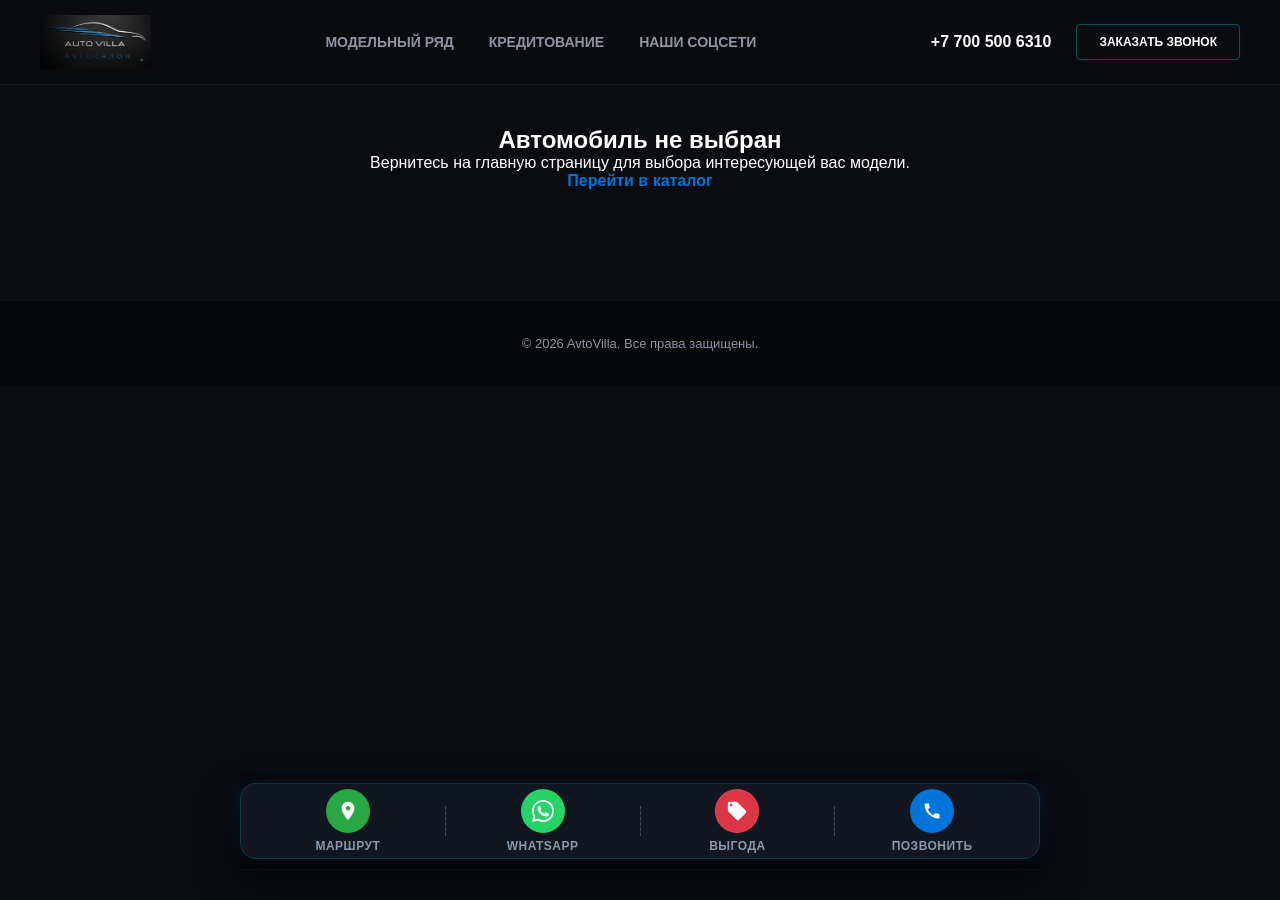
==== car.html @ 93158529 "Add files via upload" ====
<!DOCTYPE html>
<html lang="ru">
<head>
    <meta charset="UTF-8">
    <meta name="viewport" content="width=device-width, initial-scale=1.0">
    <title>Детали автомобиля | AvtoVilla</title>
    <link rel="stylesheet" href="style.css">
    <style>
        /* --- СТИЛИ ПРЕМИАЛЬНОГО СЛАЙДЕРА ГАЛЕРЕИ --- */
        .premium-gallery-container {
            position: relative;
            width: 100%;
            max-width: 900px;
            margin: 0 auto 15px auto;
            overflow: hidden;
            border-radius: 16px;
            background: #0d1117;
            border: 1px solid rgba(255, 255, 255, 0.05);
            box-shadow: 0 20px 40px rgba(0, 0, 0, 0.6);
        }

        .gallery-track-wrapper {
            position: relative;
            width: 100%;
            height: 520px;
        }

        .gallery-slide {
            position: absolute;
            top: 0;
            left: 0;
            width: 100%;
            height: 100%;
            opacity: 0;
            visibility: hidden;
            transform: scale(1.02);
            transition: opacity 0.6s cubic-bezier(0.4, 0, 0.2, 1),
                        visibility 0.6s cubic-bezier(0.4, 0, 0.2, 1),
                        transform 0.6s cubic-bezier(0.4, 0, 0.2, 1);
        }

        .gallery-slide.active {
            opacity: 1;
            visibility: visible;
            transform: scale(1);
        }

        .gallery-slide img {
            width: 100%;
            height: 100%;
            object-fit: cover;
        }

        .gallery-nav-arrow {
            position: absolute;
            top: 50%;
            transform: translateY(-50%);
            background: rgba(10, 12, 16, 0.6);
            backdrop-filter: blur(10px);
            -webkit-backdrop-filter: blur(10px);
            color: #ffffff;
            border: 1px solid rgba(255, 255, 255, 0.1);
            width: 54px;
            height: 54px;
            border-radius: 50%;
            cursor: pointer;
            font-size: 1.8rem;
            display: flex;
            align-items: center;
            justify-content: center;
            z-index: 5;
            transition: all 0.3s cubic-bezier(0.4, 0, 0.2, 1);
        }

        .gallery-nav-arrow:hover {
            background: #0074d9;
            transform: translateY(-50%) scale(1.08);
        }

        .gallery-nav-arrow.btn-prev { left: 25px; }
        .gallery-nav-arrow.btn-next { right: 25px; }

        /* --- СТИЛИ ПАНЕЛИ ДЕЙСТВИЙ --- */
        .action-bar-container { width: 100%; background: #06080c; padding: 10px 0; border-bottom: 1px solid rgba(255, 255, 255, 0.05); }
        .action-bar { max-width: 900px; margin: 0 auto; display: flex; justify-content: space-around; align-items: center; padding: 5px 10px; }
        .action-item { display: flex; flex-direction: column; align-items: center; text-decoration: none; color: #8a99ad; gap: 6px; transition: color 0.3s; cursor: pointer; }
        .action-item:hover { color: #fff; }
        .action-icon { width: 44px; height: 44px; border-radius: 50%; display: flex; align-items: center; justify-content: center; transition: transform 0.3s; }
        .action-item:hover .action-icon { transform: scale(1.1); }
        .icon-2gis { background: #28a745; }
        .icon-wa { background: #25d366; }
        .icon-discount { background: #dc3545; }
        .icon-phone { background: #0074d9; }
        .action-text { font-size: 0.75rem; font-weight: 600; text-transform: uppercase; }
        .action-divider { width: 1px; height: 30px; background: rgba(255, 255, 255, 0.1); }
    </style>
</head>
<body>

    <header class="main-header">
        <div class="header-container-fluid">
            <a href="index.html" class="logo-link"><img src="logo.jpg" alt="AvtoVilla" class="header-logo"></a>
            <nav class="nav-menu">
                <a href="index.html#catalog" class="nav-link">Модельный ряд</a>
                <a href="#" class="nav-link">Кредитование</a>
                <a href="socials.html" class="nav-link">Наши соцсети</a>
            </nav>
            <div class="header-contacts">
                <a href="tel:+77005006310" class="phone-link">+7 700 500 6310</a>
                <button class="btn-callback" type="button">Заказать звонок</button>
            </div>
        </div>
    </header>

    <div class="action-bar-container">
        <div class="action-bar">
            <a href="https://2gis.kz/shymkent/geo/70000001097871606" target="_blank" class="action-item">
                <div class="action-icon icon-2gis"><svg viewBox="0 0 24 24" width="22" height="22" fill="white"><path d="M12 2C8.13 2 5 5.13 5 9c0 5.25 7 13 7 13s7-7.75 7-13c0-3.87-3.13-7-7-7zm0 9.5c-1.38 0-2.5-1.12-2.5-2.5s1.12-2.5 2.5-2.5 2.5 1.12 2.5 2.5-1.12 2.5-2.5 2.5z"/></svg></div>
                <span class="action-text">МАРШРУТ</span>
            </a>
            <div class="action-divider"></div>
            <a href="#" class="action-item" id="detail-action-wa"><div class="action-icon icon-wa"><svg viewBox="0 0 24 24" width="22" height="22" fill="white"><path d="M12.031 0C5.405 0 0 5.394 0 12.02c0 2.122.55 4.19 1.595 6.014L.014 23.98l6.09-1.59c1.783 1 3.8 1.528 5.918 1.528h.005c6.626 0 12.025-5.395 12.025-12.02C24.053 5.394 18.657 0 12.03 0zM12 21.944h-.003c-1.803 0-3.568-.485-5.114-1.4l-.367-.217-3.804.996.994-3.71-.237-.378c-1.006-1.597-1.536-3.456-1.536-5.37C1.933 6.47 6.4 2.015 11.967 2.015c5.567 0 10.035 4.455 10.035 10.01 0 5.556-4.468 10.013-10.002 10.013v-.094zm5.498-7.514c-.302-.15-1.785-.88-2.062-.98-.277-.1-.478-.15-.68.15-.2.302-.782.98-.958 1.18-.176.202-.353.228-.655.077-1.637-.803-2.92-1.92-3.957-3.418-.124-.177-.015-.273.136-.425.135-.136.302-.352.453-.528.15-.176.2-.302.302-.503.102-.202.05-.378-.025-.528-.077-.15-.68-1.638-.93-2.242-.244-.59-.492-.51-.68-.52h-.58c-.202 0-.528.076-.804.378-.276.302-1.055 1.03-1.055 2.512 0 1.482 1.08 2.915 1.232 3.116.15.202 2.126 3.245 5.15 4.547 2.02 0.867 2.766.93 3.8.78.68-.1 1.786-.73 2.038-1.433.25-.703.25-1.306.175-1.433-.075-.126-.276-.202-.58-.353z"/></svg></div><span class="action-text">WHATSAPP</span></a>
            <div class="action-divider"></div>
            <a href="#" class="action-item" id="detail-action-benefit"><div class="action-icon icon-discount"><svg viewBox="0 0 24 24" width="22" height="22" fill="white"><path d="M21.41 11.58l-9-9C12.05 2.22 11.55 2 11 2H4c-1.1 0-2 .9-2 2v7c0 .55.22 1.05.59 1.42l9 9c.36.36.86.58 1.41.58.55 0 1.05-.22 1.41-.59l7-7c.37-.36.59-.86.59-1.41 0-.55-.23-1.06-.59-1.42zM5.5 7C4.67 7 4 6.33 4 5.5S4.67 4 5.5 4 7 4.67 7 5.5 6.33 7 5.5 7z"/></svg></div><span class="action-text">ВЫГОДА</span></a>
            <div class="action-divider"></div>
            <a href="tel:+77780505848" class="action-item"><div class="action-icon icon-phone"><svg viewBox="0 0 24 24" width="20" height="22" fill="white"><path d="M20.01 15.38c-1.23 0-2.42-.2-3.53-.56-.35-.12-.74-.03-1.01.24l-1.57 1.97c-2.83-1.35-5.48-3.9-6.89-6.83l1.95-1.66c.27-.28.35-.67.24-1.02-.37-1.11-.56-2.3-.56-3.53 0-.54-.45-.99-.99-.99H4.19C3.65 3 3 3.24 3 3.99 3 13.28 10.73 21 20.03 21c.76 0 .98-.66.98-1.21v-3.42c0-.54-.45-.99-.99-.99z"/></svg></div><span class="action-text">ПОЗВОНИТЬ</span></a>
        </div>
    </div>

    <main class="container" style="padding-top: 30px; padding-bottom: 60px;">
        <a href="index.html" class="back-link" style="display: inline-block; margin-bottom: 25px; color: #0074d9; text-decoration: none; font-weight: bold; font-size: 1.1rem;">← Назад</a>
        <div id="car-details"><p style="text-align:center; padding:50px; color: white;">Загрузка спецификации...</p></div>
    </main>

    <footer class="main-footer">
        <div class="container"><p>&copy; 2026 AvtoVilla. Все права защищены.</p></div>
    </footer>

    <div id="modal" class="modal-overlay">
        <div class="modal-content">
            <span class="close-modal">&times;</span>
            <h2 id="modal-title">Забронировать авто</h2>
            <form id="callback-form">
                <input type="text" placeholder="Ваше имя" required>
                <input type="tel" placeholder="Ваш телефон" required>
                <button type="submit" class="btn-primary" style="width:100%;">Отправить</button>
            </form>
        </div>
    </div>

    <div id="success-notification" style="display: none !important; position: fixed; top: 0; left: 0; width: 100%; height: 100%; background: rgba(0, 0, 0, 0.9); z-index: 99999 !important; justify-content: center; align-items: center; opacity: 0; transition: opacity 0.3s ease;">
        <div style="background: #141822; padding: 40px; border-radius: 16px; text-align: center; border: 1px solid #0074d9; max-width: 400px; width: 90%;">
            <div style="font-size: 50px; color: #25d366; margin-bottom: 20px;">✓</div>
            <h2 style="color: #fff; margin-bottom: 15px;">Спасибо за заявку!</h2>
            <p style="color: #8e94a0; line-height: 1.5;">Мы получили ваш запрос. Менеджер свяжется с вами в ближайшее время.</p>
            <button onclick="closeNotification()" style="margin-top: 25px; padding: 12px 30px; background: #0074d9; color: white; border-radius: 8px; font-weight: bold; cursor: pointer; border: none;">Понятно</button>
        </div>
    </div>

    <script>
        function closeNotification() {
            const n = document.getElementById('success-notification');
            n.style.opacity = '0';
            setTimeout(() => { n.style.display = 'none'; }, 300);
        }
        document.querySelector('.close-modal').onclick = () => document.getElementById('modal').style.display = 'none';
    </script>
    <script src="car-loader.js"></script>
</body>
</html>
---- style.css ----
/* --- ГЛОБАЛЬНЫЕ НАСТРОЙКИ --- */
:root { --bg-dark: #0a0c10; --card-bg: #141822; --text-main: #ffffff; --text-muted: #8e94a0; --accent-blue: #0074d9; --accent-glow: #00f7ff; --gradient-blue: linear-gradient(135deg, #00f7ff 0%, #0074d9 100%); --transition-smooth: all 0.4s cubic-bezier(0.25, 0.8, 0.25, 1); }
* { box-sizing: border-box; margin: 0; padding: 0; font-family: "Segoe UI", Roboto, Helvetica, Arial, sans-serif; -webkit-font-smoothing: antialiased; }
body { background-color: var(--bg-dark); color: var(--text-main); overflow-x: hidden; }
button { cursor: pointer; border: none; outline: none; }
.container { max-width: 1240px; margin: 0 auto; padding: 0 20px; }
/* --- ШАПКА --- */
.main-header { background: rgba(10, 12, 16, 0.95); backdrop-filter: blur(12px); border-bottom: 1px solid rgba(255, 255, 255, 0.05); position: fixed; top: 0; left: 0; width: 100%; z-index: 1000; height: 85px; display: flex; align-items: center; }
.header-container-fluid { width: 100%; max-width: 1920px; margin: 0 auto; display: flex; align-items: center; justify-content: space-between; padding: 0 40px; }
.logo-link { display: flex; align-items: center; text-decoration: none; transition: var(--transition-smooth); }
.logo-link:hover { transform: scale(1.02); opacity: 0.9; }
.header-logo { height: 55px; width: auto; object-fit: contain; }
.nav-menu { display: flex; gap: 35px; }
.nav-link { color: var(--text-muted); text-decoration: none; font-size: 14px; font-weight: 600; text-transform: uppercase; transition: var(--transition-smooth); padding: 5px 0; position: relative; }
.nav-link:hover, .nav-link.active { color: #fff; }
.nav-link::after { content: ''; position: absolute; bottom: -4px; left: 0; width: 0; height: 2px; background-color: var(--accent-blue); transition: var(--transition-smooth); }
.nav-link:hover::after, .nav-link.active::after { width: 100%; }
.header-contacts { display: flex; align-items: center; gap: 25px; }
.phone-link { color: #fff; text-decoration: none; font-weight: 700; font-size: 16px; }
/* --- КНОПКИ --- */
.btn-callback { background: transparent; color: #fff; border: 1px solid rgba(0, 247, 255, 0.3); padding: 10px 22px; border-radius: 4px; font-weight: 600; font-size: 12px; text-transform: uppercase; transition: var(--transition-smooth); box-shadow: 0 0 10px rgba(0, 247, 255, 0.05); }
.btn-callback:hover { background: var(--gradient-blue); color: #000; border-color: transparent; box-shadow: 0 0 20px rgba(0, 247, 255, 0.5); }
.btn-primary { background: var(--gradient-blue); color: #fff; padding: 16px 38px; font-size: 15px; font-weight: 700; text-transform: uppercase; border-radius: 4px; transition: var(--transition-smooth); box-shadow: 0 4px 15px rgba(0, 116, 217, 0.3); }
.btn-primary:hover { box-shadow: 0 0 25px rgba(0, 247, 255, 0.6); transform: translateY(-2px); color: #000; }
.btn-secondary { background: transparent; color: #fff; border: 2px solid #fff; padding: 14px 36px; font-size: 15px; font-weight: 700; text-transform: uppercase; border-radius: 4px; transition: var(--transition-smooth); }
.btn-secondary:hover { background: rgba(255, 255, 255, 0.15); transform: translateY(-2px); }
/* --- ГЛАВНЫЙ БАННЕР --- */
.hero-section { height: 85vh; background: url('https://images.unsplash.com/photo-1617788138017-80ad40651399?auto=format&fit=crop&w=1920&q=80') center/cover no-repeat; position: relative; display: flex; align-items: center; padding-top: 85px; margin-bottom: 60px; }
.hero-overlay { position: absolute; top: 0; left: 0; width: 100%; height: 100%; background: linear-gradient(to right, rgba(10, 12, 16, 0.95) 30%, rgba(10, 12, 16, 0.2) 100%); }
.hero-content { position: relative; z-index: 2; max-width: 750px; margin-left: 8%; padding: 0 20px; }
.hero-badge { color: var(--accent-glow); text-transform: uppercase; font-size: 13px; font-weight: 700; letter-spacing: 2px; display: inline-block; margin-bottom: 15px; }
.hero-title { font-size: 54px; font-weight: 800; line-height: 1.15; margin-bottom: 22px; }
.hero-subtitle { font-size: 18px; color: #cbd5e1; margin-bottom: 35px; }
.hero-buttons { display: flex; gap: 20px; }
/* --- ПАНЕЛЬ ДЕЙСТВИЙ --- */
.action-bar-container { position: fixed; bottom: 30px; left: 50%; transform: translateX(-50%); z-index: 9999; width: 100%; max-width: 800px; padding: 0 20px; }
.action-bar { background: rgba(20, 24, 34, 0.95); backdrop-filter: blur(15px); border: 1px solid rgba(0, 247, 255, 0.15); border-radius: 16px; display: flex; justify-content: space-around; align-items: center; padding: 15px 20px; box-shadow: 0 20px 40px rgba(0, 0, 0, 0.6), 0 0 20px rgba(0, 116, 217, 0.15); }
.action-item { display: flex; flex-direction: column; align-items: center; gap: 10px; text-decoration: none; color: var(--text-main); transition: var(--transition-smooth); flex: 1; }
.action-item:hover { transform: translateY(-3px); }
.action-item:hover .action-text { color: var(--accent-glow); }
.action-icon { width: 44px; height: 44px; display: flex; justify-content: center; align-items: center; border-radius: 12px; transition: var(--transition-smooth); }
.icon-2gis { background: linear-gradient(135deg, #a4cc35, #7eb318); }
.icon-wa { background: linear-gradient(135deg, #25D366, #128C7E); }
.icon-discount { background: linear-gradient(135deg, #2a2a2a, #111111); border: 1px solid rgba(255,255,255,0.1); }
.icon-phone { background: linear-gradient(135deg, #eb1c24, #b0151b); }
.action-text { font-size: 11px; font-weight: 700; letter-spacing: 0.5px; transition: var(--transition-smooth); }
.action-divider { width: 1px; height: 40px; border-right: 1px dashed rgba(255, 255, 255, 0.15); }
/* --- КАТАЛОГ --- */
.catalog-section { padding: 60px 0; background-color: var(--bg-dark); }
.catalog-header { text-align: center; margin-bottom: 50px; }
.section-title { font-size: 36px; font-weight: 800; margin-bottom: 10px; }
.section-desc { color: var(--text-muted); font-size: 16px; }
.cars-grid { display: grid; grid-template-columns: repeat(auto-fill, minmax(350px, 1fr)); gap: 30px; }
.car-card { background: var(--card-bg); border-radius: 8px; overflow: hidden; text-decoration: none; color: inherit; display: flex; flex-direction: column; border: 1px solid rgba(255, 255, 255, 0.02); transition: var(--transition-smooth); cursor: pointer; }
.car-card:hover { transform: translateY(-8px); border-color: rgba(0, 247, 255, 0.2); box-shadow: 0 15px 35px rgba(0, 0, 0, 0.6); }
.car-image-container { width: 100%; height: 230px; background: #0f121a; overflow: hidden; position: relative; }
.car-image { width: 100%; height: 100%; object-fit: cover; transition: transform 0.6s cubic-bezier(0.25, 0.8, 0.25, 1); }
.car-card:hover .car-image { transform: scale(1.05); }
.car-info { padding: 25px; flex-grow: 1; display: flex; flex-direction: column; }
.car-title { font-size: 24px; font-weight: 700; margin-bottom: 15px; color: #fff; }
.price-row { display: flex; justify-content: space-between; align-items: baseline; margin-bottom: 12px; }
.price-label { font-size: 14px; color: var(--text-muted); }
.base-price { font-size: 24px; font-weight: 800; color: #fff; }
.monthly-block { background: rgba(255, 255, 255, 0.02); border-left: 3px solid var(--accent-blue); padding: 12px 15px; margin-bottom: 22px; border-radius: 0 4px 4px 0; }
.monthly-label { font-size: 11px; color: var(--text-muted); text-transform: uppercase; letter-spacing: 0.5px; }
.monthly-price { font-size: 17px; font-weight: 700; color: #fff; margin-top: 2px; }
.btn-card-action { background: transparent; color: var(--text-main); border: 1px solid rgba(255, 255, 255, 0.1); padding: 13px 0; width: 100%; font-weight: 700; font-size: 13px; text-transform: uppercase; text-align: center; margin-top: auto; transition: var(--transition-smooth); }
.car-card:hover .btn-card-action { background: var(--gradient-blue); color: #000; border-color: transparent; box-shadow: 0 5px 15px rgba(0, 247, 255, 0.3); }
/* --- МОДАЛЬНОЕ ОКНО --- */
.modal-overlay { display: none; position: fixed; top: 0; left: 0; width: 100%; height: 100%; background: rgba(0, 0, 0, 0.85); backdrop-filter: blur(8px); z-index: 2000; justify-content: center; align-items: center; }
.modal-content { background: var(--card-bg); padding: 40px; border-radius: 8px; width: 100%; max-width: 400px; border: 1px solid rgba(0, 116, 217, 0.3); position: relative; }
.modal-content input { width: 100%; padding: 12px; margin: 10px 0; background: #0a0c10; border: 1px solid #333; color: white; border-radius: 4px; }
.close-modal { position: absolute; top: 10px; right: 20px; font-size: 24px; cursor: pointer; }
/* --- ЗАГРУЗКА И ПОДВАЛ --- */
.loading-spinner { grid-column: 1 / -1; text-align: center; padding: 60px 0; }
.spinner { width: 40px; height: 40px; border: 3px solid rgba(255, 255, 255, 0.05); border-top: 3px solid var(--accent-blue); border-radius: 50%; margin: 0 auto 15px; animation: spin 1s linear infinite; }
@keyframes spin { 0% { transform: rotate(0deg); } 100% { transform: rotate(360deg); } }
.main-footer { background: #050608; padding: 35px 0; border-top: 1px solid rgba(255, 255, 255, 0.05); text-align: center; color: var(--text-muted); font-size: 13px; }
/* --- АДАПТИВ МОБИЛЬНЫХ --- */
@media (max-width: 768px) {
    .nav-menu { overflow-x: auto; white-space: nowrap; -webkit-overflow-scrolling: touch; }
    .nav-menu::-webkit-scrollbar { display: none; }

    /* Увеличена высота баннера */
    .hero-section { height: 75vh !important; padding-top: 50px; }
    .hero-title { font-size: 28px !important; }

    /* Убран номер телефона */
    .phone-link { display: none; }

    .action-bar { overflow-x: auto; justify-content: flex-start; gap: 15px; }
    .action-item { flex: 0 0 auto; }
    .action-bar-container { bottom: 10px; width: 95%; }

    .header-container-fluid { padding: 0 15px; }
    .btn-callback { padding: 8px 12px; font-size: 10px; }
    .hero-content { margin-left: 0; padding: 0 15px; text-align: center; }
    .hero-buttons { flex-direction: column; gap: 10px; }
    .hero-subtitle { font-size: 16px; margin-bottom: 25px; }
    .catalog-section { padding: 40px 15px; }
    .cars-grid { grid-template-columns: 1fr; gap: 20px; }
    .section-title { font-size: 28px; }
    .action-icon { width: 38px; height: 38px; }
    .action-text { font-size: 9px; }
    .action-divider { height: 30px; }
    .modal-content { width: 90%; margin: 0 auto; padding: 20px; }
}
@media (max-width: 375px) {
    .hero-title { font-size: 26px !important; }
    .action-text { display: none; }
    .action-bar { justify-content: space-between; }
}
/* --- ДЕТАЛЬНАЯ СТРАНИЦА --- */
.car-full-view { display: flex; flex-wrap: wrap; gap: 40px; padding: 100px 20px 50px; }
.premium-gallery-container { flex: 1 1 500px; background: var(--bg-dark); }
.car-info-right-block { flex: 1 1 400px; display: flex; flex-direction: column; }
.car-detail-title { font-size: 2.2rem; margin-bottom: 20px; }
#btn-order-car-fixed { width: 100%; padding: 20px; background: var(--gradient-blue); font-size: 1.1rem; color: #000; font-weight: 700; text-transform: uppercase; border-radius: 4px; }
.gallery-slide { position: absolute; top: 0; left: 0; width: 100%; height: 100%; opacity: 0; visibility: hidden; transition: opacity 0.6s, visibility 0.6s; }
.gallery-slide.active { opacity: 1; visibility: visible; }
.gallery-slide img { width: 100%; height: 100%; object-fit: contain; }
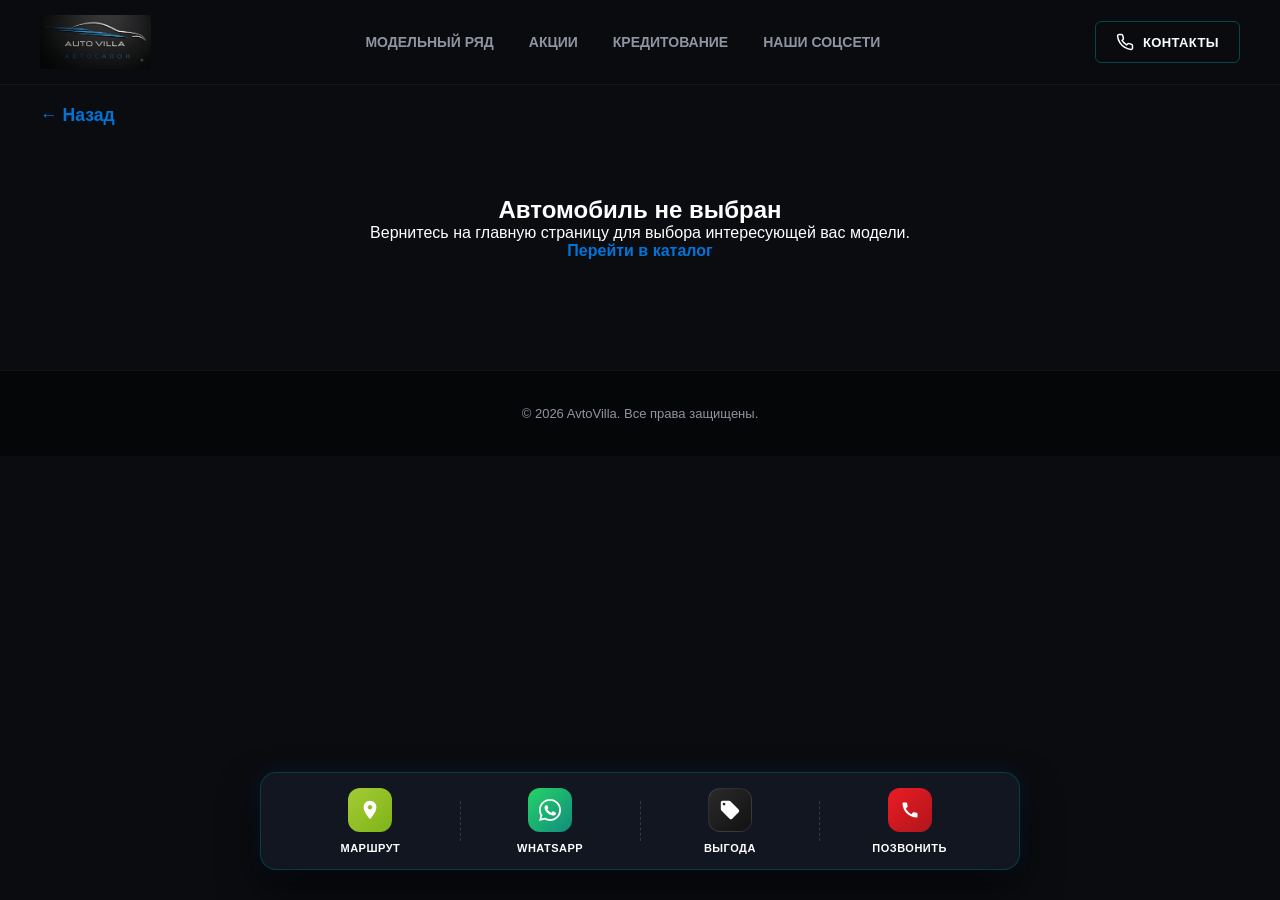
==== commit e59c60cd: "Push update" ====
--- a/car.html
+++ b/car.html
@@ -3,97 +3,17 @@
 <head>
     <meta charset="UTF-8">
     <meta name="viewport" content="width=device-width, initial-scale=1.0">
-    <title>Детали автомобиля | AvtoVilla</title>
+    <title>Детали автомобиля | AvtoVilla</title>
+    <meta name="description" content="Подробная информация об автомобиле, галерея фото, характеристики и кредитный калькулятор — AvtoVilla.">
+    <link rel="icon" type="image/x-icon" href="favicon.ico">
+    <link rel="icon" type="image/png" sizes="32x32" href="favicon-32x32.png">
+    <link rel="icon" type="image/png" sizes="16x16" href="favicon-16x16.png">
+    <link rel="apple-touch-icon" href="apple-touch-icon.png">
+    <meta property="og:title" content="Детали автомобиля | AvtoVilla">
+    <meta property="og:description" content="Галерея фото, характеристики и кредитный калькулятор.">
+    <meta property="og:image" content="logo.jpg">
+    <meta property="og:type" content="website">
     <link rel="stylesheet" href="style.css">
-    <style>
-        /* --- СТИЛИ ПРЕМИАЛЬНОГО СЛАЙДЕРА ГАЛЕРЕИ --- */
-        .premium-gallery-container {
-            position: relative;
-            width: 100%;
-            max-width: 900px;
-            margin: 0 auto 15px auto;
-            overflow: hidden;
-            border-radius: 16px;
-            background: #0d1117;
-            border: 1px solid rgba(255, 255, 255, 0.05);
-            box-shadow: 0 20px 40px rgba(0, 0, 0, 0.6);
-        }
-
-        .gallery-track-wrapper {
-            position: relative;
-            width: 100%;
-            height: 520px;
-        }
-
-        .gallery-slide {
-            position: absolute;
-            top: 0;
-            left: 0;
-            width: 100%;
-            height: 100%;
-            opacity: 0;
-            visibility: hidden;
-            transform: scale(1.02);
-            transition: opacity 0.6s cubic-bezier(0.4, 0, 0.2, 1),
-                        visibility 0.6s cubic-bezier(0.4, 0, 0.2, 1),
-                        transform 0.6s cubic-bezier(0.4, 0, 0.2, 1);
-        }
-
-        .gallery-slide.active {
-            opacity: 1;
-            visibility: visible;
-            transform: scale(1);
-        }
-
-        .gallery-slide img {
-            width: 100%;
-            height: 100%;
-            object-fit: cover;
-        }
-
-        .gallery-nav-arrow {
-            position: absolute;
-            top: 50%;
-            transform: translateY(-50%);
-            background: rgba(10, 12, 16, 0.6);
-            backdrop-filter: blur(10px);
-            -webkit-backdrop-filter: blur(10px);
-            color: #ffffff;
-            border: 1px solid rgba(255, 255, 255, 0.1);
-            width: 54px;
-            height: 54px;
-            border-radius: 50%;
-            cursor: pointer;
-            font-size: 1.8rem;
-            display: flex;
-            align-items: center;
-            justify-content: center;
-            z-index: 5;
-            transition: all 0.3s cubic-bezier(0.4, 0, 0.2, 1);
-        }
-
-        .gallery-nav-arrow:hover {
-            background: #0074d9;
-            transform: translateY(-50%) scale(1.08);
-        }
-
-        .gallery-nav-arrow.btn-prev { left: 25px; }
-        .gallery-nav-arrow.btn-next { right: 25px; }
-
-        /* --- СТИЛИ ПАНЕЛИ ДЕЙСТВИЙ --- */
-        .action-bar-container { width: 100%; background: #06080c; padding: 10px 0; border-bottom: 1px solid rgba(255, 255, 255, 0.05); }
-        .action-bar { max-width: 900px; margin: 0 auto; display: flex; justify-content: space-around; align-items: center; padding: 5px 10px; }
-        .action-item { display: flex; flex-direction: column; align-items: center; text-decoration: none; color: #8a99ad; gap: 6px; transition: color 0.3s; cursor: pointer; }
-        .action-item:hover { color: #fff; }
-        .action-icon { width: 44px; height: 44px; border-radius: 50%; display: flex; align-items: center; justify-content: center; transition: transform 0.3s; }
-        .action-item:hover .action-icon { transform: scale(1.1); }
-        .icon-2gis { background: #28a745; }
-        .icon-wa { background: #25d366; }
-        .icon-discount { background: #dc3545; }
-        .icon-phone { background: #0074d9; }
-        .action-text { font-size: 0.75rem; font-weight: 600; text-transform: uppercase; }
-        .action-divider { width: 1px; height: 30px; background: rgba(255, 255, 255, 0.1); }
-    </style>
 </head>
 <body>
 
@@ -102,12 +22,41 @@
             <a href="index.html" class="logo-link"><img src="logo.jpg" alt="AvtoVilla" class="header-logo"></a>
             <nav class="nav-menu">
                 <a href="index.html#catalog" class="nav-link">Модельный ряд</a>
-                <a href="#" class="nav-link">Кредитование</a>
+                <a href="promo.html" class="nav-link">Акции</a>
+                <a href="credit.html" class="nav-link">Кредитование</a>
                 <a href="socials.html" class="nav-link">Наши соцсети</a>
             </nav>
             <div class="header-contacts">
-                <a href="tel:+77005006310" class="phone-link">+7 700 500 6310</a>
-                <button class="btn-callback" type="button">Заказать звонок</button>
+                <div class="contacts-wrapper">
+                    <button class="contacts-toggle-btn" type="button" aria-haspopup="true">
+                        <svg viewBox="0 0 24 24" width="18" height="18" fill="none" stroke="currentColor" stroke-width="2"><path d="M22 16.92v3a2 2 0 0 1-2.18 2 19.79 19.79 0 0 1-8.63-3.07 19.5 19.5 0 0 1-6-6 19.79 19.79 0 0 1-3.07-8.67A2 2 0 0 1 4.11 2h3a2 2 0 0 1 2 1.72c.127.96.361 1.903.7 2.81a2 2 0 0 1-.45 2.11L8.09 9.91a16 16 0 0 0 6 6l1.27-1.27a2 2 0 0 1 2.11-.45c.907.339 1.85.573 2.81.7A2 2 0 0 1 22 16.92z"/></svg>
+                        <span>Контакты</span>
+                    </button>
+                    <div class="contacts-dropdown">
+                        <a href="tel:+77070011101" class="contacts-dropdown-item">
+                            <div class="contacts-dropdown-icon icon-phone"><svg viewBox="0 0 24 24" width="18" height="18" fill="white"><path d="M20.01 15.38c-1.23 0-2.42-.2-3.53-.56-.35-.12-.74-.03-1.01.24l-1.57 1.97c-2.83-1.35-5.48-3.9-6.89-6.83l1.95-1.66c.27-.28.35-.67.24-1.02-.37-1.11-.56-2.3-.56-3.53 0-.54-.45-.99-.99-.99H4.19C3.65 3 3 3.24 3 3.99 3 13.28 10.73 21 20.03 21c.76 0 .98-.66.98-1.21v-3.42c0-.54-.45-.99-.99-.99z"/></svg></div>
+                            <div>
+                                <span class="contacts-dropdown-label">Офис</span>
+                                <span class="contacts-dropdown-value">+7 707 001 1101</span>
+                            </div>
+                        </a>
+                        <a href="tel:+77780505848" class="contacts-dropdown-item">
+                            <div class="contacts-dropdown-icon icon-phone"><svg viewBox="0 0 24 24" width="18" height="18" fill="white"><path d="M20.01 15.38c-1.23 0-2.42-.2-3.53-.56-.35-.12-.74-.03-1.01.24l-1.57 1.97c-2.83-1.35-5.48-3.9-6.89-6.83l1.95-1.66c.27-.28.35-.67.24-1.02-.37-1.11-.56-2.3-.56-3.53 0-.54-.45-.99-.99-.99H4.19C3.65 3 3 3.24 3 3.99 3 13.28 10.73 21 20.03 21c.76 0 .98-.66.98-1.21v-3.42c0-.54-.45-.99-.99-.99z"/></svg></div>
+                            <div>
+                                <span class="contacts-dropdown-label">Отдел продаж</span>
+                                <span class="contacts-dropdown-value">+7 778 050 5848</span>
+                            </div>
+                        </a>
+                        <a href="https://api.whatsapp.com/send/?phone=77780505848&text=Здравствуйте. Пишу с сайта автосалона." target="_blank" class="contacts-dropdown-item">
+                            <div class="contacts-dropdown-icon icon-wa"><svg viewBox="0 0 24 24" width="18" height="18" fill="white"><path d="M12.031 0C5.405 0 0 5.394 0 12.02c0 2.122.55 4.19 1.595 6.014L.014 23.98l6.09-1.59c1.783 1 3.8 1.528 5.918 1.528h.005c6.626 0 12.025-5.395 12.025-12.02C24.053 5.394 18.657 0 12.03 0zM12 21.944h-.003c-1.803 0-3.568-.485-5.114-1.4l-.367-.217-3.804.996.994-3.71-.237-.378c-1.006-1.597-1.536-3.456-1.536-5.37C1.933 6.47 6.4 2.015 11.967 2.015c5.567 0 10.035 4.455 10.035 10.01 0 5.556-4.468 10.013-10.002 10.013v-.094z"/></svg></div>
+                            <div>
+                                <span class="contacts-dropdown-label">WhatsApp</span>
+                                <span class="contacts-dropdown-value">Написать нам</span>
+                            </div>
+                        </a>
+                        <button type="button" class="btn-callback dropdown-callback-btn">Заказать звонок</button>
+                    </div>
+                </div>
             </div>
         </div>
     </header>
@@ -127,8 +76,8 @@
         </div>
     </div>
 
-    <main class="container" style="padding-top: 30px; padding-bottom: 60px;">
-        <a href="index.html" class="back-link" style="display: inline-block; margin-bottom: 25px; color: #0074d9; text-decoration: none; font-weight: bold; font-size: 1.1rem;">← Назад</a>
+    <main class="container" style="padding-top: 105px; padding-bottom: 60px;">
+        <a href="index.html" class="back-link" style="display: inline-block; margin-bottom: 20px; color: #0074d9; text-decoration: none; font-weight: bold; font-size: 1.1rem;">← Назад</a>
         <div id="car-details"><p style="text-align:center; padding:50px; color: white;">Загрузка спецификации...</p></div>
     </main>
 
@@ -166,5 +115,7 @@
         document.querySelector('.close-modal').onclick = () => document.getElementById('modal').style.display = 'none';
     </script>
     <script src="car-loader.js"></script>
+    <script src="contacts-widget.js"></script>
+    <script src="phone-mask.js"></script>
 </body>
 </html>
--- a/style.css
+++ b/style.css
@@ -16,7 +16,31 @@
 .nav-link::after { content: ''; position: absolute; bottom: -4px; left: 0; width: 0; height: 2px; background-color: var(--accent-blue); transition: var(--transition-smooth); }
 .nav-link:hover::after, .nav-link.active::after { width: 100%; }
 .header-contacts { display: flex; align-items: center; gap: 25px; }
-.phone-link { color: #fff; text-decoration: none; font-weight: 700; font-size: 16px; }
+
+/* --- Кнопка «Контакты» с выпадающей панелью --- */
+.contacts-wrapper { position: relative; }
+.contacts-toggle-btn { display: flex; align-items: center; gap: 9px; background: transparent; color: #fff; border: 1px solid rgba(0, 247, 255, 0.25); padding: 11px 20px; border-radius: 6px; font-weight: 600; font-size: 13px; text-transform: uppercase; letter-spacing: 0.4px; transition: var(--transition-smooth); }
+.contacts-toggle-btn svg { flex-shrink: 0; }
+.contacts-toggle-btn:hover { background: rgba(0, 247, 255, 0.06); border-color: rgba(0, 247, 255, 0.5); box-shadow: 0 0 15px rgba(0, 247, 255, 0.15); }
+.contacts-wrapper.open .contacts-toggle-btn { background: var(--gradient-blue); color: #000; border-color: transparent; }
+
+.contacts-dropdown { position: absolute; top: calc(100% + 14px); right: 0; width: 300px; background: rgba(20, 24, 34, 0.98); backdrop-filter: blur(16px); border: 1px solid rgba(0, 247, 255, 0.15); border-radius: 14px; padding: 12px; box-shadow: 0 25px 50px rgba(0,0,0,0.55), 0 0 25px rgba(0,116,217,0.1); opacity: 0; visibility: hidden; transform: translateY(-10px); transition: opacity 0.25s ease, transform 0.25s ease, visibility 0.25s; z-index: 1100; }
+.contacts-wrapper.open .contacts-dropdown { opacity: 1; visibility: visible; transform: translateY(0); }
+
+.contacts-dropdown-item { display: flex; align-items: center; gap: 13px; padding: 11px 10px; border-radius: 9px; text-decoration: none; color: var(--text-main); transition: var(--transition-smooth); }
+.contacts-dropdown-item:hover { background: rgba(255,255,255,0.05); }
+.contacts-dropdown-icon { width: 38px; height: 38px; border-radius: 50%; display: flex; align-items: center; justify-content: center; flex-shrink: 0; }
+.contacts-dropdown-icon.icon-phone { background: linear-gradient(135deg, #0074d9, #00537a); }
+.contacts-dropdown-icon.icon-wa { background: linear-gradient(135deg, #25D366, #128C7E); }
+.contacts-dropdown-label { display: block; font-size: 11px; color: var(--text-muted); text-transform: uppercase; letter-spacing: 0.4px; }
+.contacts-dropdown-value { display: block; font-size: 14.5px; font-weight: 700; margin-top: 1px; }
+.dropdown-callback-btn { width: 100%; margin-top: 8px; padding: 12px 0; border-radius: 8px; }
+
+@media (max-width: 480px) {
+    .contacts-toggle-btn span { display: none; }
+    .contacts-toggle-btn { padding: 10px; }
+    .contacts-dropdown { width: 260px; right: -10px; }
+}
 /* --- КНОПКИ --- */
 .btn-callback { background: transparent; color: #fff; border: 1px solid rgba(0, 247, 255, 0.3); padding: 10px 22px; border-radius: 4px; font-weight: 600; font-size: 12px; text-transform: uppercase; transition: var(--transition-smooth); box-shadow: 0 0 10px rgba(0, 247, 255, 0.05); }
 .btn-callback:hover { background: var(--gradient-blue); color: #000; border-color: transparent; box-shadow: 0 0 20px rgba(0, 247, 255, 0.5); }
@@ -53,8 +77,8 @@
 .cars-grid { display: grid; grid-template-columns: repeat(auto-fill, minmax(350px, 1fr)); gap: 30px; }
 .car-card { background: var(--card-bg); border-radius: 8px; overflow: hidden; text-decoration: none; color: inherit; display: flex; flex-direction: column; border: 1px solid rgba(255, 255, 255, 0.02); transition: var(--transition-smooth); cursor: pointer; }
 .car-card:hover { transform: translateY(-8px); border-color: rgba(0, 247, 255, 0.2); box-shadow: 0 15px 35px rgba(0, 0, 0, 0.6); }
-.car-image-container { width: 100%; height: 230px; background: #0f121a; overflow: hidden; position: relative; }
-.car-image { width: 100%; height: 100%; object-fit: cover; transition: transform 0.6s cubic-bezier(0.25, 0.8, 0.25, 1); }
+.car-image-container { width: 100%; aspect-ratio: 4 / 3; background: #0f121a; overflow: hidden; position: relative; }
+.car-image { width: 100%; height: 100%; object-fit: contain; transition: transform 0.6s cubic-bezier(0.25, 0.8, 0.25, 1); }
 .car-card:hover .car-image { transform: scale(1.05); }
 .car-info { padding: 25px; flex-grow: 1; display: flex; flex-direction: column; }
 .car-title { font-size: 24px; font-weight: 700; margin-bottom: 15px; color: #fff; }
@@ -85,9 +109,6 @@
     .hero-section { height: 75vh !important; padding-top: 50px; }
     .hero-title { font-size: 28px !important; }
 
-    /* Убран номер телефона */
-    .phone-link { display: none; }
-
     .action-bar { overflow-x: auto; justify-content: flex-start; gap: 15px; }
     .action-item { flex: 0 0 auto; }
     .action-bar-container { bottom: 10px; width: 95%; }
@@ -110,12 +131,330 @@
     .action-text { display: none; }
     .action-bar { justify-content: space-between; }
 }
+/* --- ВИТРИНА СОЦСЕТЕЙ (МОКАПЫ ТЕЛЕФОНОВ) --- */
+.social-showcase {
+    display: flex;
+    justify-content: center;
+    align-items: center;
+    gap: 28px;
+    margin-top: 40px;
+    flex-wrap: wrap;
+}
+.social-column {
+    display: flex;
+    flex-direction: column;
+    align-items: center;
+}
+.social-column.center { order: 2; }
+.social-column.left { order: 1; }
+.social-column.right { order: 3; }
+
+.phone-mockup {
+    display: block;
+    position: relative;
+    width: 190px;
+    aspect-ratio: 9 / 19.5;
+    border-radius: 30px;
+    overflow: hidden;
+    background: #000;
+    border: 1px solid rgba(255, 255, 255, 0.08);
+    box-shadow: 0 20px 45px rgba(0, 0, 0, 0.55);
+    transition: var(--transition-smooth);
+    filter: saturate(0.85) brightness(0.88);
+    opacity: 0.88;
+}
+.phone-mockup.center {
+    width: 225px;
+    z-index: 2;
+    filter: none;
+    opacity: 1;
+    border-color: rgba(0, 247, 255, 0.2);
+    box-shadow: 0 25px 55px rgba(0, 0, 0, 0.6), 0 0 25px rgba(0, 116, 217, 0.15);
+}
+.phone-mockup:hover {
+    transform: translateY(-8px) scale(1.02);
+    filter: none;
+    opacity: 1;
+    border-color: rgba(0, 247, 255, 0.35);
+    box-shadow: 0 30px 60px rgba(0, 0, 0, 0.65), 0 0 30px rgba(0, 247, 255, 0.25);
+}
+.phone-mockup::after {
+    content: '';
+    position: absolute;
+    inset: 0;
+    border-radius: 30px;
+    box-shadow: inset 0 0 0 2px rgba(255, 255, 255, 0.06);
+    pointer-events: none;
+    z-index: 4;
+}
+.phone-screen-img {
+    display: block;
+    width: 100%;
+    height: 100%;
+    object-fit: contain;
+    object-position: center center;
+    background: #000;
+}
+
+.social-name-btn {
+    display: inline-flex;
+    align-items: center;
+    justify-content: center;
+    gap: 9px;
+    margin-top: 20px;
+    padding: 12px 26px;
+    border-radius: 6px;
+    background: rgba(255, 255, 255, 0.03);
+    border: 1px solid rgba(255, 255, 255, 0.1);
+    color: var(--text-main);
+    text-decoration: none;
+    font-weight: 700;
+    font-size: 12px;
+    letter-spacing: 0.5px;
+    text-transform: uppercase;
+    transition: var(--transition-smooth);
+}
+.social-name-btn svg { width: 16px; height: 16px; flex-shrink: 0; }
+.social-name-btn:hover {
+    background: var(--gradient-blue);
+    color: #000;
+    border-color: transparent;
+    box-shadow: 0 8px 20px rgba(0, 247, 255, 0.25);
+    transform: translateY(-2px);
+}
+
+@media (max-width: 900px) {
+    .social-showcase { gap: 18px; }
+    .phone-mockup { width: 145px; }
+    .phone-mockup.center { width: 175px; }
+    .social-name-btn { padding: 10px 16px; font-size: 11px; }
+}
+@media (max-width: 600px) {
+    .social-showcase { flex-direction: column; gap: 45px; }
+    .social-column.center { order: 1; }
+    .social-column.left { order: 2; }
+    .social-column.right { order: 3; }
+    .phone-mockup, .phone-mockup.center { width: 210px; }
+}
+
 /* --- ДЕТАЛЬНАЯ СТРАНИЦА --- */
-.car-full-view { display: flex; flex-wrap: wrap; gap: 40px; padding: 100px 20px 50px; }
-.premium-gallery-container { flex: 1 1 500px; background: var(--bg-dark); }
-.car-info-right-block { flex: 1 1 400px; display: flex; flex-direction: column; }
-.car-detail-title { font-size: 2.2rem; margin-bottom: 20px; }
-#btn-order-car-fixed { width: 100%; padding: 20px; background: var(--gradient-blue); font-size: 1.1rem; color: #000; font-weight: 700; text-transform: uppercase; border-radius: 4px; }
-.gallery-slide { position: absolute; top: 0; left: 0; width: 100%; height: 100%; opacity: 0; visibility: hidden; transition: opacity 0.6s, visibility 0.6s; }
-.gallery-slide.active { opacity: 1; visibility: visible; }
-.gallery-slide img { width: 100%; height: 100%; object-fit: contain; }+.car-full-view {
+    display: grid;
+    grid-template-columns: minmax(0, 1.15fr) minmax(320px, 0.85fr);
+    gap: 48px;
+    padding: 20px 20px 60px;
+    align-items: start;
+}
+.back-link { transition: var(--transition-smooth); }
+.back-link:hover { color: var(--accent-glow) !important; transform: translateX(-3px); display: inline-block; }
+
+/* --- Галерея --- */
+.premium-gallery-container {
+    position: relative;
+    width: 100%;
+    overflow: hidden;
+    border-radius: 16px;
+    background: #0d1117;
+    border: 1px solid rgba(255, 255, 255, 0.05);
+    box-shadow: 0 20px 40px rgba(0, 0, 0, 0.6);
+}
+@media (min-width: 901px) { .premium-gallery-container { position: sticky; top: 105px; } }
+.gallery-track-wrapper { position: relative; width: 100%; height: 520px; }
+.gallery-slide { position: absolute; top: 0; left: 0; width: 100%; height: 100%; opacity: 0; visibility: hidden; transform: scale(1.02); transition: opacity 0.6s cubic-bezier(0.4,0,0.2,1), visibility 0.6s cubic-bezier(0.4,0,0.2,1), transform 0.6s cubic-bezier(0.4,0,0.2,1); }
+.gallery-slide.active { opacity: 1; visibility: visible; transform: scale(1); }
+.gallery-slide img { width: 100%; height: 100%; object-fit: contain; }
+.gallery-nav-arrow { position: absolute; top: 50%; transform: translateY(-50%); background: rgba(10,12,16,0.6); backdrop-filter: blur(10px); -webkit-backdrop-filter: blur(10px); color: #fff; border: 1px solid rgba(255,255,255,0.1); width: 54px; height: 54px; border-radius: 50%; cursor: pointer; font-size: 1.8rem; display: flex; align-items: center; justify-content: center; z-index: 5; transition: var(--transition-smooth); }
+.gallery-nav-arrow:hover { background: var(--accent-blue); transform: translateY(-50%) scale(1.08); box-shadow: 0 0 20px rgba(0, 247, 255, 0.3); }
+.gallery-nav-arrow.btn-prev { left: 20px; }
+.gallery-nav-arrow.btn-next { right: 20px; }
+.gallery-bullets { display: flex; gap: 8px; margin-bottom: 28px; }
+.gallery-bullet { width: 8px; height: 8px; border-radius: 50%; background: rgba(255,255,255,0.18); cursor: pointer; transition: var(--transition-smooth); }
+.gallery-bullet:hover { background: rgba(255,255,255,0.4); }
+.gallery-bullet.active { background: var(--accent-glow); width: 24px; border-radius: 4px; box-shadow: 0 0 10px rgba(0, 247, 255, 0.5); }
+
+/* --- Правая колонка --- */
+.car-info-right-block { display: flex; flex-direction: column; }
+.car-detail-title { font-size: 2.1rem; font-weight: 800; margin-bottom: 22px; line-height: 1.2; }
+
+.detail-heading { font-size: 1.3rem; margin: 0 0 18px; color: #fff; border-left: 4px solid var(--accent-blue); padding-left: 14px; text-transform: uppercase; letter-spacing: 0.6px; font-weight: 700; }
+
+/* Карточка цены */
+.detail-price-card { background: linear-gradient(160deg, rgba(0,116,217,0.08), rgba(255,255,255,0.02)); padding: 24px; border-radius: 14px; border: 1px solid rgba(0, 247, 255, 0.15); margin-bottom: 30px; box-shadow: 0 15px 35px rgba(0,0,0,0.45); }
+.detail-price-block + .detail-price-block { margin-top: 16px; padding-top: 16px; border-top: 1px dashed rgba(255,255,255,0.1); }
+.detail-price-label { color: var(--text-muted); font-size: 0.85rem; display: block; margin-bottom: 4px; }
+.detail-price-value { font-size: 1.9rem; font-weight: 800; color: #fff; }
+.detail-price-value.accent { font-size: 1.45rem; color: var(--accent-glow); text-shadow: 0 0 20px rgba(0,247,255,0.25); }
+
+/* Сетка характеристик */
+.spec-grid { display: grid; grid-template-columns: repeat(auto-fit, minmax(160px, 1fr)); gap: 15px; margin-bottom: 34px; }
+.spec-card { background: rgba(255,255,255,0.02); padding: 16px 18px; border-radius: 10px; border: 1px solid rgba(255,255,255,0.05); transition: var(--transition-smooth); }
+.spec-card:hover { border-color: rgba(0, 247, 255, 0.2); transform: translateY(-2px); }
+.spec-label { color: #65758c; font-size: 0.78rem; text-transform: uppercase; letter-spacing: 0.4px; display: block; margin-bottom: 6px; }
+.spec-value { font-size: 1.1rem; font-weight: 700; color: #fff; }
+
+/* Кредитный калькулятор */
+.calculator-card { background: var(--card-bg); border: 1px solid rgba(0, 116, 217, 0.18); border-radius: 14px; padding: 28px; margin-bottom: 32px; box-shadow: 0 15px 35px rgba(0,0,0,0.45); }
+.calc-row { margin-bottom: 28px; }
+.calc-row:last-of-type { margin-bottom: 0; }
+.calc-label-wrapper { display: flex; justify-content: space-between; align-items: baseline; margin-bottom: 14px; gap: 10px; }
+.calc-label { color: var(--text-muted); font-size: 0.82rem; text-transform: uppercase; letter-spacing: 0.4px; white-space: nowrap; }
+.calc-value { color: #fff; font-weight: 700; font-size: 0.95rem; text-align: right; }
+
+.calc-slider { -webkit-appearance: none; appearance: none; width: 100%; height: 6px; border-radius: 3px; background: rgba(255,255,255,0.08); outline: none; cursor: pointer; }
+.calc-slider::-webkit-slider-thumb { -webkit-appearance: none; width: 22px; height: 22px; border-radius: 50%; background: var(--gradient-blue); border: 2px solid #0a0c10; box-shadow: 0 0 12px rgba(0,247,255,0.55), 0 2px 6px rgba(0,0,0,0.5); transition: transform 0.2s; }
+.calc-slider::-webkit-slider-thumb:hover { transform: scale(1.15); }
+.calc-slider::-moz-range-thumb { width: 22px; height: 22px; border-radius: 50%; background: var(--gradient-blue); border: 2px solid #0a0c10; box-shadow: 0 0 12px rgba(0,247,255,0.55); cursor: pointer; }
+.calc-slider::-moz-range-track { height: 6px; border-radius: 3px; background: rgba(255,255,255,0.08); }
+
+.calc-result { margin-top: 26px; padding-top: 22px; border-top: 1px solid rgba(255,255,255,0.08); display: flex; justify-content: space-between; align-items: center; flex-wrap: wrap; gap: 10px; }
+.calc-result-value { font-size: 1.85rem; color: var(--accent-glow); font-weight: 800; text-shadow: 0 0 20px rgba(0,247,255,0.3); }
+
+.car-btn-submit-container { margin-bottom: 10px; }
+#btn-order-car-fixed { width: 100%; padding: 20px; background: var(--gradient-blue); font-size: 1.1rem; color: #000; font-weight: 700; text-transform: uppercase; border-radius: 6px; cursor: pointer; transition: var(--transition-smooth); box-shadow: 0 8px 22px rgba(0, 116, 217, 0.35); }
+#btn-order-car-fixed:hover { box-shadow: 0 0 28px rgba(0, 247, 255, 0.5); transform: translateY(-2px); }
+
+.description-block { margin-top: 44px; }
+.description { color: #b1bdcf; line-height: 1.7; }
+
+@media (max-width: 900px) {
+    .car-full-view { grid-template-columns: 1fr; padding: 15px 15px 50px; gap: 30px; }
+    .gallery-track-wrapper { height: 320px; }
+    .car-detail-title { font-size: 1.6rem; }
+    .calculator-card, .detail-price-card { padding: 20px; }
+}
+
+/* --- СТРАНИЦА КРЕДИТОВАНИЯ --- */
+.credit-hero { padding: 150px 20px 20px; text-align: center; }
+.credit-hero h1 { font-size: 2.4rem; font-weight: 800; margin-bottom: 14px; }
+.credit-hero p { color: var(--text-muted); font-size: 1.05rem; max-width: 640px; margin: 0 auto; }
+
+.bank-grid { display: grid; grid-template-columns: repeat(auto-fit, minmax(280px, 1fr)); gap: 26px; padding: 50px 20px 100px; max-width: 1240px; margin: 0 auto; }
+
+.bank-card { background: var(--card-bg); border: 1px solid rgba(255,255,255,0.06); border-radius: 16px; padding: 28px; display: flex; flex-direction: column; transition: var(--transition-smooth); }
+.bank-card:hover { transform: translateY(-6px); border-color: rgba(0, 247, 255, 0.2); box-shadow: 0 20px 40px rgba(0,0,0,0.5); }
+
+.bank-card-head { display: flex; align-items: center; gap: 16px; margin-bottom: 22px; }
+.bank-logo-placeholder { width: 56px; height: 56px; flex-shrink: 0; border-radius: 50%; background: rgba(255,255,255,0.04); border: 1px dashed rgba(255,255,255,0.18); display: flex; align-items: center; justify-content: center; font-weight: 800; font-size: 1.1rem; color: var(--accent-glow); }
+.bank-name { font-size: 1.2rem; font-weight: 700; color: #fff; }
+.bank-name-hint { display: block; font-size: 0.72rem; color: #65758c; font-weight: 400; text-transform: uppercase; letter-spacing: 0.4px; margin-top: 2px; }
+
+.bank-details { display: flex; flex-direction: column; gap: 12px; margin-bottom: 24px; flex-grow: 1; }
+.bank-detail-row { display: flex; justify-content: space-between; align-items: center; padding-bottom: 12px; border-bottom: 1px dashed rgba(255,255,255,0.08); }
+.bank-detail-row:last-child { border-bottom: none; padding-bottom: 0; }
+.bank-detail-label { color: var(--text-muted); font-size: 0.85rem; }
+.bank-detail-value { color: #fff; font-weight: 700; font-size: 0.95rem; }
+.bank-detail-value.placeholder { color: #4a5568; font-weight: 500; font-style: italic; }
+
+.bank-cta { width: 100%; padding: 13px 0; background: transparent; color: #fff; border: 1px solid rgba(255,255,255,0.12); border-radius: 6px; font-weight: 700; font-size: 0.85rem; text-transform: uppercase; text-align: center; transition: var(--transition-smooth); }
+.bank-card:hover .bank-cta { background: var(--gradient-blue); color: #000; border-color: transparent; box-shadow: 0 8px 20px rgba(0,247,255,0.25); }
+
+.credit-note { max-width: 1240px; margin: 0 auto 80px; padding: 0 20px; color: #65758c; font-size: 0.85rem; text-align: center; }
+
+@media (max-width: 600px) {
+    .credit-hero { padding: 130px 20px 10px; }
+    .credit-hero h1 { font-size: 1.7rem; }
+    .bank-grid { padding: 35px 15px 70px; gap: 18px; }
+}
+
+/* --- СТРАНИЦА АКЦИЙ --- */
+.promo-hero { padding: 150px 20px 20px; text-align: center; }
+.promo-hero h1 { font-size: 2.4rem; font-weight: 800; margin-bottom: 14px; }
+.promo-hero p { color: var(--text-muted); font-size: 1.05rem; max-width: 640px; margin: 0 auto; }
+
+.promo-grid { display: grid; grid-template-columns: repeat(auto-fill, minmax(340px, 1fr)); gap: 30px; padding: 50px 20px 100px; max-width: 1240px; margin: 0 auto; }
+
+.promo-card { background: var(--card-bg); border-radius: 8px; overflow: hidden; border: 1px solid rgba(255, 255, 255, 0.02); transition: var(--transition-smooth); cursor: pointer; display: flex; flex-direction: column; }
+.promo-card:hover { transform: translateY(-8px); border-color: rgba(0, 247, 255, 0.2); box-shadow: 0 15px 35px rgba(0, 0, 0, 0.6); }
+
+.promo-image-container { width: 100%; aspect-ratio: 4 / 3; background: #0f121a; overflow: hidden; position: relative; }
+.promo-image { width: 100%; height: 100%; object-fit: cover; transition: transform 0.6s cubic-bezier(0.25, 0.8, 0.25, 1); }
+.promo-card:hover .promo-image { transform: scale(1.05); }
+
+.promo-discount-badge { position: absolute; top: 14px; left: 14px; background: var(--gradient-blue); color: #000; font-weight: 800; font-size: 13px; padding: 6px 14px; border-radius: 20px; text-transform: uppercase; box-shadow: 0 4px 15px rgba(0, 116, 217, 0.4); z-index: 2; }
+
+.promo-info { padding: 25px; flex-grow: 1; display: flex; flex-direction: column; }
+.promo-title { font-size: 22px; font-weight: 700; margin-bottom: 10px; color: #fff; }
+.promo-desc { font-size: 14px; color: var(--text-muted); line-height: 1.5; margin-bottom: 18px; flex-grow: 1; display: -webkit-box; -webkit-line-clamp: 3; -webkit-box-orient: vertical; overflow: hidden; }
+.promo-expiry { font-size: 12px; color: #65758c; margin-bottom: 18px; text-transform: uppercase; letter-spacing: 0.4px; }
+.promo-btn { background: transparent; color: var(--text-main); border: 1px solid rgba(255, 255, 255, 0.1); padding: 13px 0; width: 100%; font-weight: 700; font-size: 13px; text-transform: uppercase; text-align: center; margin-top: auto; transition: var(--transition-smooth); }
+.promo-card:hover .promo-btn { background: var(--gradient-blue); color: #000; border-color: transparent; box-shadow: 0 5px 15px rgba(0, 247, 255, 0.3); }
+
+/* Модалка с полным описанием акции */
+.promo-detail-desc { color: #b1bdcf; line-height: 1.7; white-space: pre-line; margin: 15px 0 25px; font-size: 14px; max-height: 260px; overflow-y: auto; }
+.promo-detail-expiry { color: #65758c; font-size: 12px; text-transform: uppercase; letter-spacing: 0.4px; margin-bottom: 20px; display: block; }
+
+/* --- ТИЗЕР АКЦИЙ НА ГЛАВНОЙ --- */
+.promo-teaser { max-width: 1240px; margin: 0 auto 50px; padding: 0 20px; }
+.promo-teaser-inner { background: linear-gradient(120deg, rgba(0,116,217,0.12), rgba(255,255,255,0.02)); border: 1px solid rgba(0, 247, 255, 0.18); border-radius: 14px; padding: 26px 30px; display: flex; align-items: center; justify-content: space-between; gap: 20px; flex-wrap: wrap; }
+.promo-teaser-text h3 { font-size: 1.3rem; font-weight: 800; margin-bottom: 6px; }
+.promo-teaser-text p { color: var(--text-muted); font-size: 0.9rem; }
+.promo-teaser-btn { flex-shrink: 0; padding: 13px 30px; background: var(--gradient-blue); color: #000; font-weight: 700; font-size: 13px; text-transform: uppercase; border-radius: 6px; text-decoration: none; transition: var(--transition-smooth); white-space: nowrap; }
+.promo-teaser-btn:hover { box-shadow: 0 0 25px rgba(0, 247, 255, 0.5); transform: translateY(-2px); }
+
+@media (max-width: 600px) {
+    .promo-hero { padding: 130px 20px 10px; }
+    .promo-hero h1 { font-size: 1.7rem; }
+    .promo-grid { padding: 35px 15px 70px; gap: 18px; }
+    .promo-teaser-inner { flex-direction: column; text-align: center; }
+}
+
+/* --- КАРУСЕЛЬ АКЦИЙ НА ГЛАВНОМ БАННЕРЕ --- */
+.promo-hero-carousel { position: absolute; top: 110px; bottom: 40px; right: 6%; width: 300px; z-index: 3; display: flex; }
+.promo-hero-carousel-card { display: flex; flex-direction: column; width: 100%; height: 100%; background: rgba(20, 24, 34, 0.92); backdrop-filter: blur(16px); border: 1px solid rgba(0, 247, 255, 0.25); border-radius: 16px; overflow: hidden; text-decoration: none; color: inherit; box-shadow: 0 25px 50px rgba(0, 0, 0, 0.55), 0 0 25px rgba(0, 116, 217, 0.15); transition: var(--transition-smooth); animation: promoHeroFadeIn 0.5s ease; }
+.promo-hero-carousel-card:hover { transform: translateY(-4px); border-color: rgba(0, 247, 255, 0.5); box-shadow: 0 30px 60px rgba(0, 0, 0, 0.6), 0 0 30px rgba(0, 247, 255, 0.25); }
+@keyframes promoHeroFadeIn { from { opacity: 0; } to { opacity: 1; } }
+
+.promo-hero-media { flex: 1 1 auto; min-height: 0; width: 100%; background: #0f121a; overflow: hidden; position: relative; }
+.promo-hero-media-el { width: 100%; height: 100%; object-fit: cover; display: block; }
+.promo-hero-media-placeholder { width: 100%; height: 100%; display: flex; align-items: center; justify-content: center; color: var(--text-muted); font-weight: 800; letter-spacing: 1px; }
+.promo-hero-badge { position: absolute; top: 12px; left: 12px; background: var(--gradient-blue); color: #000; font-weight: 800; font-size: 12px; padding: 5px 12px; border-radius: 20px; text-transform: uppercase; z-index: 2; }
+
+.promo-hero-info { flex-shrink: 0; padding: 16px 18px; }
+.promo-hero-title { font-size: 15px; font-weight: 700; color: #fff; margin-bottom: 8px; line-height: 1.3; }
+.promo-hero-link { font-size: 12px; font-weight: 700; color: var(--accent-glow); text-transform: uppercase; letter-spacing: 0.4px; }
+
+.promo-hero-dots { flex-shrink: 0; display: flex; justify-content: center; gap: 7px; padding-bottom: 16px; }
+.promo-hero-dot { width: 7px; height: 7px; border-radius: 50%; background: rgba(255, 255, 255, 0.25); cursor: pointer; transition: var(--transition-smooth); }
+.promo-hero-dot.active { background: var(--accent-glow); box-shadow: 0 0 8px rgba(0, 247, 255, 0.6); width: 18px; border-radius: 4px; }
+
+@media (max-width: 1100px) {
+    .promo-hero-carousel { width: 250px; right: 4%; }
+}
+@media (max-width: 900px) {
+    .promo-hero-carousel { display: none; }
+}
+/* --- КАЛЬКУЛЯТОР "ПРИМЕРНЫЕ ШАНСЫ НА ОДОБРЕНИЕ" --- */
+.approval-check { max-width: 900px; margin: 0 auto 60px; padding: 0 20px; }
+.approval-card { background: var(--card-bg); border: 1px solid rgba(0, 116, 217, 0.18); border-radius: 16px; padding: 32px; box-shadow: 0 15px 35px rgba(0,0,0,0.4); }
+.approval-card h2 { font-size: 1.4rem; font-weight: 800; margin-bottom: 8px; }
+.approval-disclaimer { color: var(--text-muted); font-size: 0.85rem; line-height: 1.5; margin-bottom: 26px; padding-bottom: 22px; border-bottom: 1px dashed rgba(255,255,255,0.1); }
+
+.approval-form-grid { display: grid; grid-template-columns: repeat(auto-fit, minmax(200px, 1fr)); gap: 18px; margin-bottom: 24px; }
+.approval-field label { display: block; font-size: 0.82rem; color: var(--text-muted); text-transform: uppercase; letter-spacing: 0.4px; margin-bottom: 8px; }
+.approval-field input { width: 100%; padding: 12px 14px; background: #0a0c10; border: 1px solid #333; color: #fff; border-radius: 6px; font-size: 0.95rem; }
+.approval-field input:focus { outline: none; border-color: var(--accent-blue); }
+
+.approval-submit-btn { width: 100%; padding: 15px 0; background: var(--gradient-blue); color: #000; font-weight: 700; font-size: 0.95rem; text-transform: uppercase; border-radius: 6px; cursor: pointer; transition: var(--transition-smooth); }
+.approval-submit-btn:hover { box-shadow: 0 0 25px rgba(0, 247, 255, 0.4); transform: translateY(-2px); }
+
+.approval-result { margin-top: 24px; padding: 22px; border-radius: 12px; display: none; }
+.approval-result.visible { display: block; animation: promoHeroFadeIn 0.4s ease; }
+.approval-result-title { font-size: 1.15rem; font-weight: 800; margin-bottom: 8px; display: flex; align-items: center; gap: 10px; }
+.approval-result-desc { color: #cbd5e1; font-size: 0.9rem; line-height: 1.6; margin-bottom: 14px; }
+.approval-result-stats { display: flex; gap: 24px; flex-wrap: wrap; margin-bottom: 16px; font-size: 0.85rem; color: var(--text-muted); }
+.approval-result-stats strong { color: #fff; display: block; font-size: 1.05rem; margin-top: 2px; }
+
+.approval-result.good { background: rgba(37, 211, 102, 0.08); border: 1px solid rgba(37, 211, 102, 0.3); }
+.approval-result.good .approval-result-title { color: #25d366; }
+.approval-result.medium { background: rgba(255, 193, 7, 0.08); border: 1px solid rgba(255, 193, 7, 0.3); }
+.approval-result.medium .approval-result-title { color: #ffc107; }
+.approval-result.low { background: rgba(220, 53, 69, 0.08); border: 1px solid rgba(220, 53, 69, 0.3); }
+.approval-result.low .approval-result-title { color: #ff6b6b; }
+
+.approval-result-cta { display: inline-block; padding: 12px 26px; background: transparent; border: 1px solid rgba(255,255,255,0.15); color: #fff; border-radius: 6px; font-weight: 700; font-size: 0.85rem; text-transform: uppercase; cursor: pointer; transition: var(--transition-smooth); }
+.approval-result-cta:hover { background: var(--gradient-blue); color: #000; border-color: transparent; }
+
+@media (max-width: 600px) {
+    .approval-card { padding: 22px; }
+    .approval-result-stats { gap: 16px; }
+}
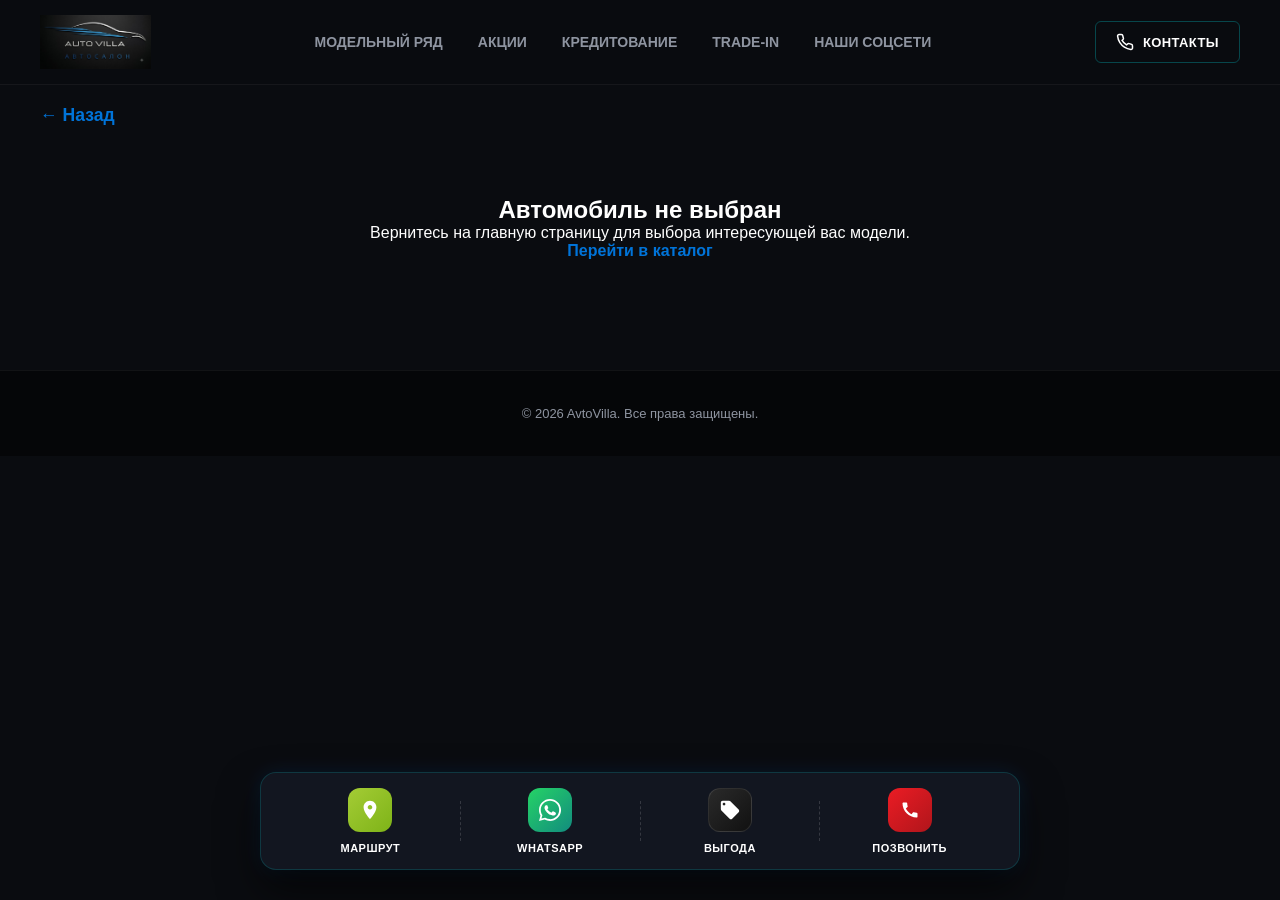
==== commit c5453945: "Update + mobile version" ====
--- a/car.html
+++ b/car.html
@@ -24,6 +24,7 @@
                 <a href="index.html#catalog" class="nav-link">Модельный ряд</a>
                 <a href="promo.html" class="nav-link">Акции</a>
                 <a href="credit.html" class="nav-link">Кредитование</a>
+                <a href="tradein.html" class="nav-link">Trade-in</a>
                 <a href="socials.html" class="nav-link">Наши соцсети</a>
             </nav>
             <div class="header-contacts">
--- a/style.css
+++ b/style.css
@@ -1,4 +1,5 @@
 /* --- ГЛОБАЛЬНЫЕ НАСТРОЙКИ --- */
+html { scroll-behavior: smooth; }
 :root { --bg-dark: #0a0c10; --card-bg: #141822; --text-main: #ffffff; --text-muted: #8e94a0; --accent-blue: #0074d9; --accent-glow: #00f7ff; --gradient-blue: linear-gradient(135deg, #00f7ff 0%, #0074d9 100%); --transition-smooth: all 0.4s cubic-bezier(0.25, 0.8, 0.25, 1); }
 * { box-sizing: border-box; margin: 0; padding: 0; font-family: "Segoe UI", Roboto, Helvetica, Arial, sans-serif; -webkit-font-smoothing: antialiased; }
 body { background-color: var(--bg-dark); color: var(--text-main); overflow-x: hidden; }
@@ -78,7 +79,7 @@
 .car-card { background: var(--card-bg); border-radius: 8px; overflow: hidden; text-decoration: none; color: inherit; display: flex; flex-direction: column; border: 1px solid rgba(255, 255, 255, 0.02); transition: var(--transition-smooth); cursor: pointer; }
 .car-card:hover { transform: translateY(-8px); border-color: rgba(0, 247, 255, 0.2); box-shadow: 0 15px 35px rgba(0, 0, 0, 0.6); }
 .car-image-container { width: 100%; aspect-ratio: 4 / 3; background: #0f121a; overflow: hidden; position: relative; }
-.car-image { width: 100%; height: 100%; object-fit: contain; transition: transform 0.6s cubic-bezier(0.25, 0.8, 0.25, 1); }
+.car-image { width: 100%; height: 100%; object-fit: cover; transition: transform 0.6s cubic-bezier(0.25, 0.8, 0.25, 1); }
 .car-card:hover .car-image { transform: scale(1.05); }
 .car-info { padding: 25px; flex-grow: 1; display: flex; flex-direction: column; }
 .car-title { font-size: 24px; font-weight: 700; margin-bottom: 15px; color: #fff; }
@@ -259,10 +260,10 @@
     box-shadow: 0 20px 40px rgba(0, 0, 0, 0.6);
 }
 @media (min-width: 901px) { .premium-gallery-container { position: sticky; top: 105px; } }
-.gallery-track-wrapper { position: relative; width: 100%; height: 520px; }
+.gallery-track-wrapper { position: relative; width: 100%; height: 440px; }
 .gallery-slide { position: absolute; top: 0; left: 0; width: 100%; height: 100%; opacity: 0; visibility: hidden; transform: scale(1.02); transition: opacity 0.6s cubic-bezier(0.4,0,0.2,1), visibility 0.6s cubic-bezier(0.4,0,0.2,1), transform 0.6s cubic-bezier(0.4,0,0.2,1); }
 .gallery-slide.active { opacity: 1; visibility: visible; transform: scale(1); }
-.gallery-slide img { width: 100%; height: 100%; object-fit: contain; }
+.gallery-slide img { width: 100%; height: 100%; object-fit: cover; }
 .gallery-nav-arrow { position: absolute; top: 50%; transform: translateY(-50%); background: rgba(10,12,16,0.6); backdrop-filter: blur(10px); -webkit-backdrop-filter: blur(10px); color: #fff; border: 1px solid rgba(255,255,255,0.1); width: 54px; height: 54px; border-radius: 50%; cursor: pointer; font-size: 1.8rem; display: flex; align-items: center; justify-content: center; z-index: 5; transition: var(--transition-smooth); }
 .gallery-nav-arrow:hover { background: var(--accent-blue); transform: translateY(-50%) scale(1.08); box-shadow: 0 0 20px rgba(0, 247, 255, 0.3); }
 .gallery-nav-arrow.btn-prev { left: 20px; }
@@ -286,11 +287,13 @@
 .detail-price-value.accent { font-size: 1.45rem; color: var(--accent-glow); text-shadow: 0 0 20px rgba(0,247,255,0.25); }
 
 /* Сетка характеристик */
-.spec-grid { display: grid; grid-template-columns: repeat(auto-fit, minmax(160px, 1fr)); gap: 15px; margin-bottom: 34px; }
-.spec-card { background: rgba(255,255,255,0.02); padding: 16px 18px; border-radius: 10px; border: 1px solid rgba(255,255,255,0.05); transition: var(--transition-smooth); }
-.spec-card:hover { border-color: rgba(0, 247, 255, 0.2); transform: translateY(-2px); }
-.spec-label { color: #65758c; font-size: 0.78rem; text-transform: uppercase; letter-spacing: 0.4px; display: block; margin-bottom: 6px; }
-.spec-value { font-size: 1.1rem; font-weight: 700; color: #fff; }
+.spec-grid { display: grid; grid-template-columns: repeat(auto-fit, minmax(190px, 1fr)); gap: 14px; }
+.spec-card { display: flex; align-items: center; gap: 14px; background: linear-gradient(160deg, rgba(255,255,255,0.035), rgba(255,255,255,0.01)); padding: 16px 18px; border-radius: 12px; border: 1px solid rgba(255,255,255,0.06); transition: var(--transition-smooth); }
+.spec-card:hover { border-color: rgba(0, 247, 255, 0.3); transform: translateY(-3px); box-shadow: 0 12px 24px rgba(0,0,0,0.35), 0 0 16px rgba(0,116,217,0.1); }
+.spec-card-icon { flex-shrink: 0; width: 42px; height: 42px; border-radius: 50%; display: flex; align-items: center; justify-content: center; background: rgba(0, 116, 217, 0.1); color: var(--accent-glow); transition: var(--transition-smooth); }
+.spec-card:hover .spec-card-icon { background: var(--gradient-blue); color: #000; box-shadow: 0 0 14px rgba(0,247,255,0.4); }
+.spec-label { color: #65758c; font-size: 0.74rem; text-transform: uppercase; letter-spacing: 0.4px; display: block; margin-bottom: 3px; }
+.spec-value { font-size: 1.05rem; font-weight: 700; color: #fff; line-height: 1.25; }
 
 /* Кредитный калькулятор */
 .calculator-card { background: var(--card-bg); border: 1px solid rgba(0, 116, 217, 0.18); border-radius: 14px; padding: 28px; margin-bottom: 32px; box-shadow: 0 15px 35px rgba(0,0,0,0.45); }
@@ -313,14 +316,31 @@
 #btn-order-car-fixed { width: 100%; padding: 20px; background: var(--gradient-blue); font-size: 1.1rem; color: #000; font-weight: 700; text-transform: uppercase; border-radius: 6px; cursor: pointer; transition: var(--transition-smooth); box-shadow: 0 8px 22px rgba(0, 116, 217, 0.35); }
 #btn-order-car-fixed:hover { box-shadow: 0 0 28px rgba(0, 247, 255, 0.5); transform: translateY(-2px); }
 
-.description-block { margin-top: 44px; }
+/* Быстрая навигация по разделам */
+.detail-quick-nav { display: flex; gap: 8px; margin-bottom: 30px; padding-bottom: 4px; overflow-x: auto; scrollbar-width: none; }
+.detail-quick-nav::-webkit-scrollbar { display: none; }
+.detail-quick-nav a { flex-shrink: 0; padding: 9px 18px; border-radius: 20px; border: 1px solid rgba(255,255,255,0.1); color: var(--text-muted); text-decoration: none; font-size: 0.82rem; font-weight: 600; text-transform: uppercase; letter-spacing: 0.3px; transition: var(--transition-smooth); scroll-margin-top: 105px; }
+.detail-quick-nav a:hover { color: #fff; border-color: rgba(0, 247, 255, 0.4); background: rgba(0, 247, 255, 0.06); }
+
+.detail-section { scroll-margin-top: 105px; margin-bottom: 40px; }
+.detail-section:last-child { margin-bottom: 0; }
+
+/* Карточка описания */
+.description-card { background: var(--card-bg); border: 1px solid rgba(255,255,255,0.06); border-radius: 14px; padding: 26px 28px; box-shadow: 0 15px 35px rgba(0,0,0,0.35); }
 .description { color: #b1bdcf; line-height: 1.7; }
 
+/* Мобильная липкая панель "Забронировать" */
+.mobile-sticky-cta { display: none; }
+
 @media (max-width: 900px) {
-    .car-full-view { grid-template-columns: 1fr; padding: 15px 15px 50px; gap: 30px; }
-    .gallery-track-wrapper { height: 320px; }
+    .car-full-view { grid-template-columns: 1fr; padding: 15px 15px 90px; gap: 30px; }
+    .gallery-track-wrapper { height: 280px; }
     .car-detail-title { font-size: 1.6rem; }
-    .calculator-card, .detail-price-card { padding: 20px; }
+    .calculator-card, .detail-price-card, .description-card { padding: 20px; }
+
+    .mobile-sticky-cta { display: flex; align-items: center; gap: 14px; position: fixed; bottom: 0; left: 0; right: 0; z-index: 500; background: rgba(20, 24, 34, 0.97); backdrop-filter: blur(14px); border-top: 1px solid rgba(0, 247, 255, 0.15); padding: 12px 16px; box-shadow: 0 -10px 30px rgba(0,0,0,0.4); }
+    .mobile-sticky-cta-price { flex-shrink: 0; color: var(--accent-glow); font-weight: 800; font-size: 0.95rem; line-height: 1.2; white-space: nowrap; }
+    .mobile-sticky-cta-btn { flex: 1; padding: 14px 0; background: var(--gradient-blue); color: #000; font-weight: 700; font-size: 0.85rem; text-transform: uppercase; border-radius: 8px; cursor: pointer; }
 }
 
 /* --- СТРАНИЦА КРЕДИТОВАНИЯ --- */
